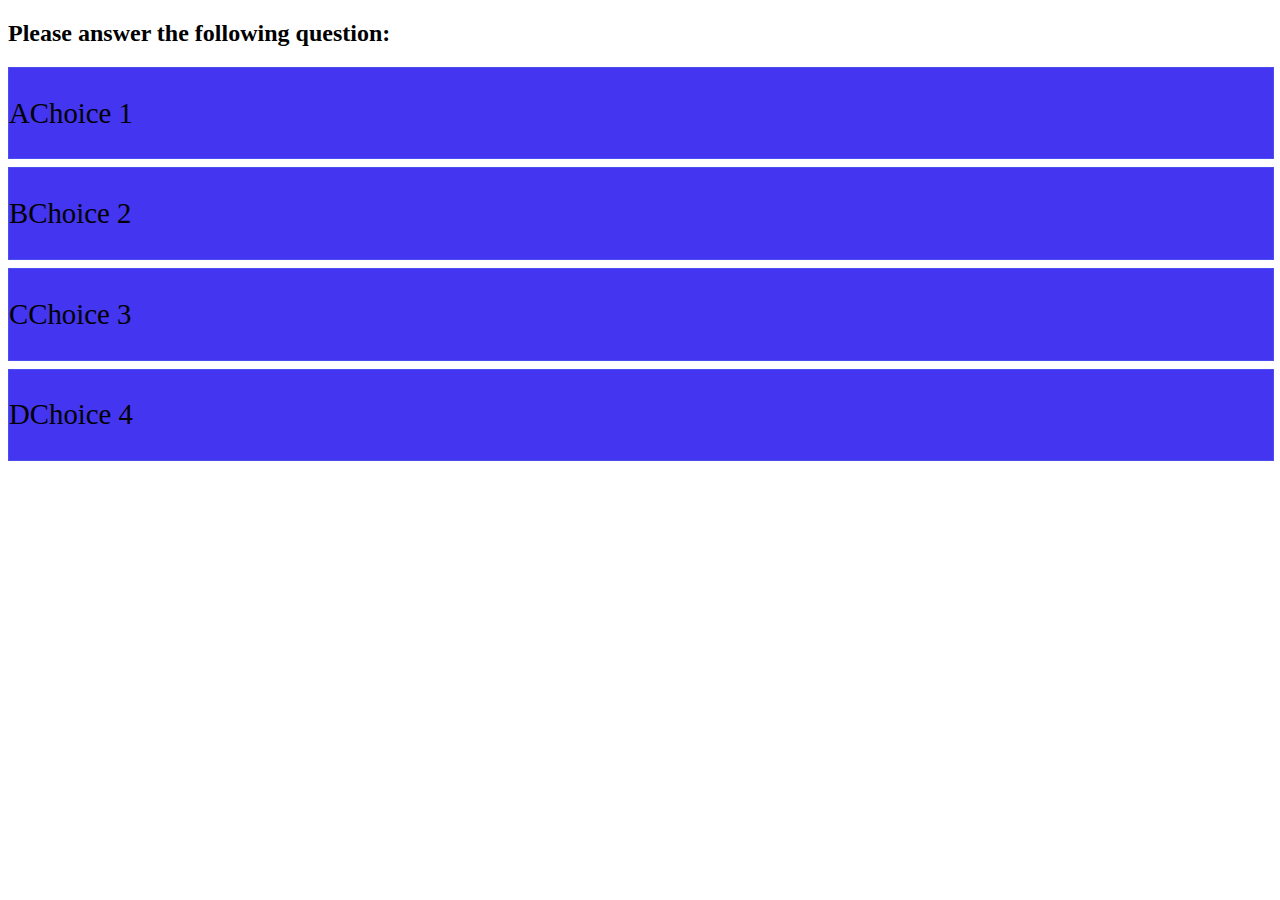
==== questions.html @ a84a834b "commit #7" ====
<!DOCTYPE html>
<html lang="en">
<head>
    <meta charset="UTF-8">
    <meta http-equiv="X-UA-Compatible" content="IE=edge">
    <meta name="viewport" content="width=device-width, initial-scale=1.0">
    <title>Test Your Knowledge!</title>
    <link rel="stylesheet" href="style.css">
    <link rel="stylesheet" href="game.css">
</head>
<body>
    <div class="container">
        <div id="questions" class="justify-center flex-column">
            <h2 id="question">Please answer the following question:</h2>
            <div class="choice-container">
                <p class="choice-prefix">A</p>
                <p class="choice-text">Choice 1</p>
            </div>
            <div class="choice-container">
                <p class="choice-prefix">B</p>
                <p class="choice-text">Choice 2</p>
            </div>
            <div class="choice-container">
                <p class="choice-prefix">C</p>
                <p class="choice-text">Choice 3</p>
            </div>
            <div class="choice-container">
                <p class="choice-prefix">D</p>
                <p class="choice-text">Choice 4</p>
            </div>
        </div>
    </div>

</body>
</html>
---- game.css ----
.choice-container {
    display: flex;
    margin-bottom: 0.5rem;
    width: 100%;
    font-size: 1.8rem;
    border: 0.1rem solid rgb(86, 165, 235, 0.25);
    background-color: #4435f0;

    

}
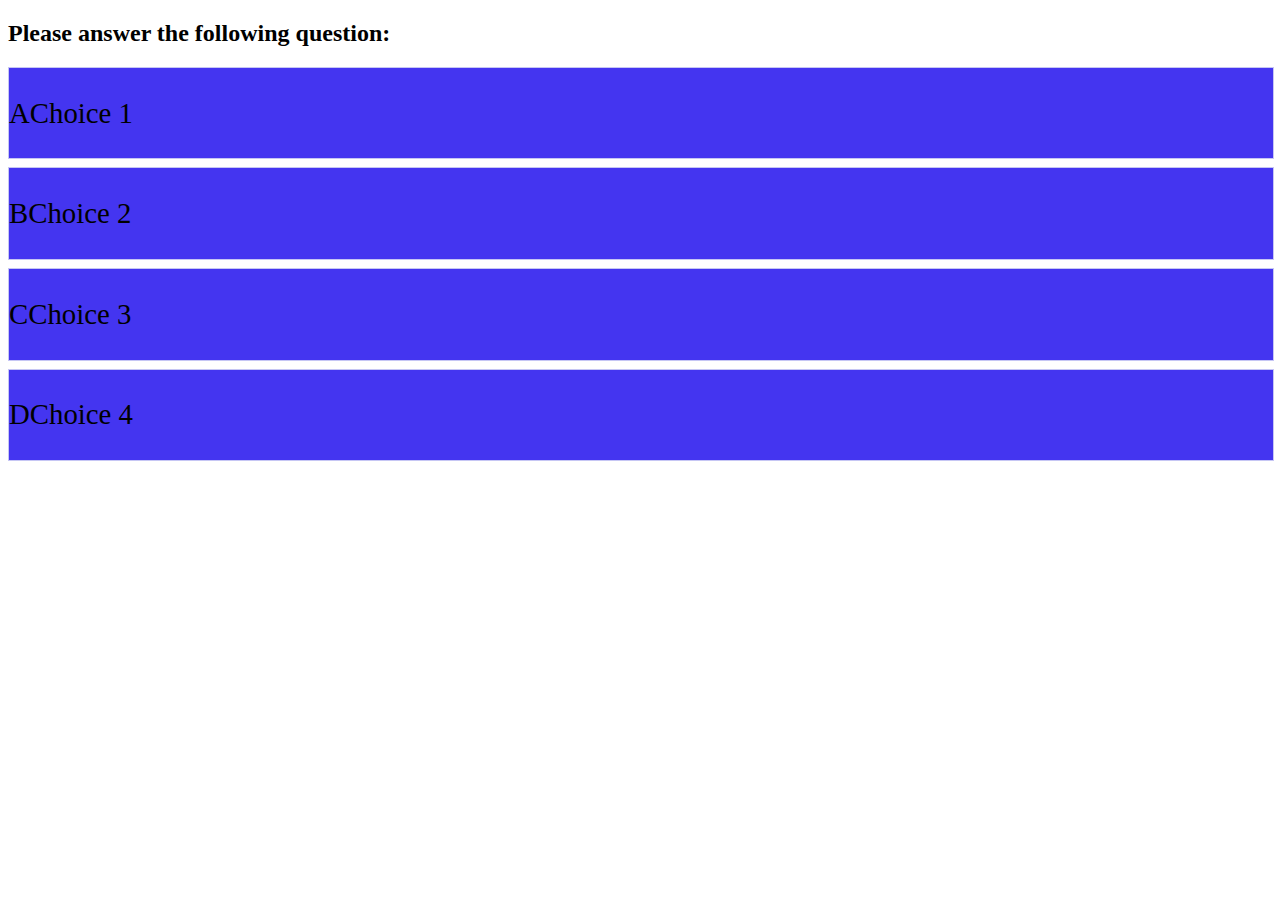
==== commit 1da0d4af: "Commit #8, going in a new direction" ====
--- a/questions.html
+++ b/questions.html
@@ -17,7 +17,7 @@
                 <p class="choice-text">Choice 1</p>
             </div>
             <div class="choice-container">
-                <p class="choice-prefix">B</p>
+                <p class="choice-prefix">B </p>
                 <p class="choice-text">Choice 2</p>
             </div>
             <div class="choice-container">
--- a/game.css
+++ b/game.css
@@ -3,9 +3,23 @@
     margin-bottom: 0.5rem;
     width: 100%;
     font-size: 1.8rem;
-    border: 0.1rem solid rgb(86, 165, 235, 0.25);
+    border: 0.1rem solid rgba(238, 242, 245, 0.769);
     background-color: #4435f0;
+}
 
-    
+.choice-container:hover {
+    cursor: pointer;
+    box-shadow: 0 0.4rem 1.3rem 0 rgba(86, 185, 235, 0.5);
+    transform: translateY(-0.1rem);
+    transition: transform 150ms; 
+}
 
+.choice.prefix {
+    padding: 1.7rem 2.5rem;
+    background-color: #56a5eb;
+    color: white;
+}
+
+.choice.text {
+    padding: 1.5rem;
 }